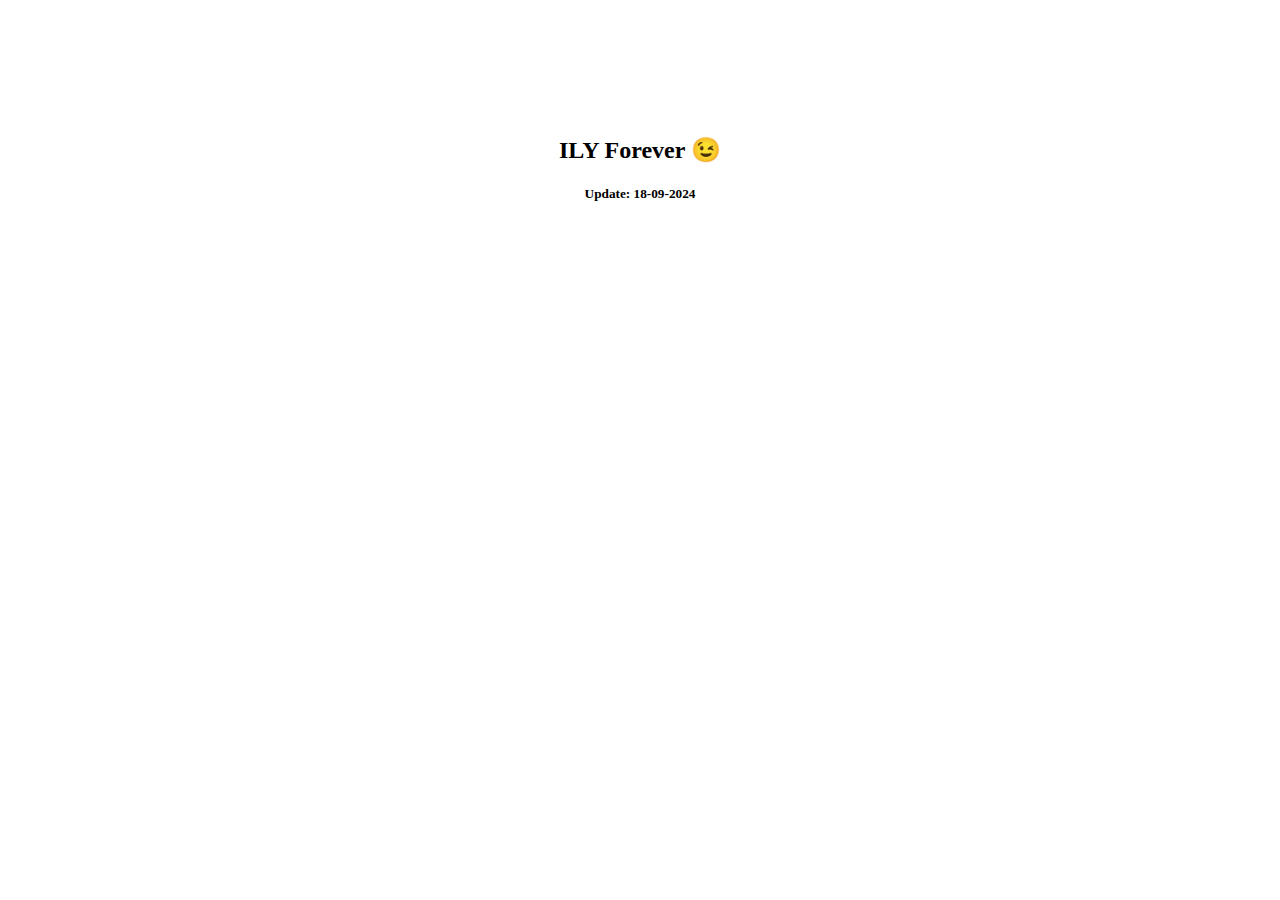
==== index.html @ b7698efd "Update index.html" ====
<!DOCTYPE html>
<html lang="en">
<head>
    <meta charset="UTF-8">
    <meta name="viewport" content="width=device-width, initial-scale=1.0">
    <title>Tidak ada respon darimu 🥲</title>
</head>
<body>
    <center>
        <br>
        <br>
        <br>
        <br>
        <br>
        <br>
        <h2>ILY Forever 😉</h2>
<h5>Update: 18-09-2024</h5>
</center>
</body>
</html>
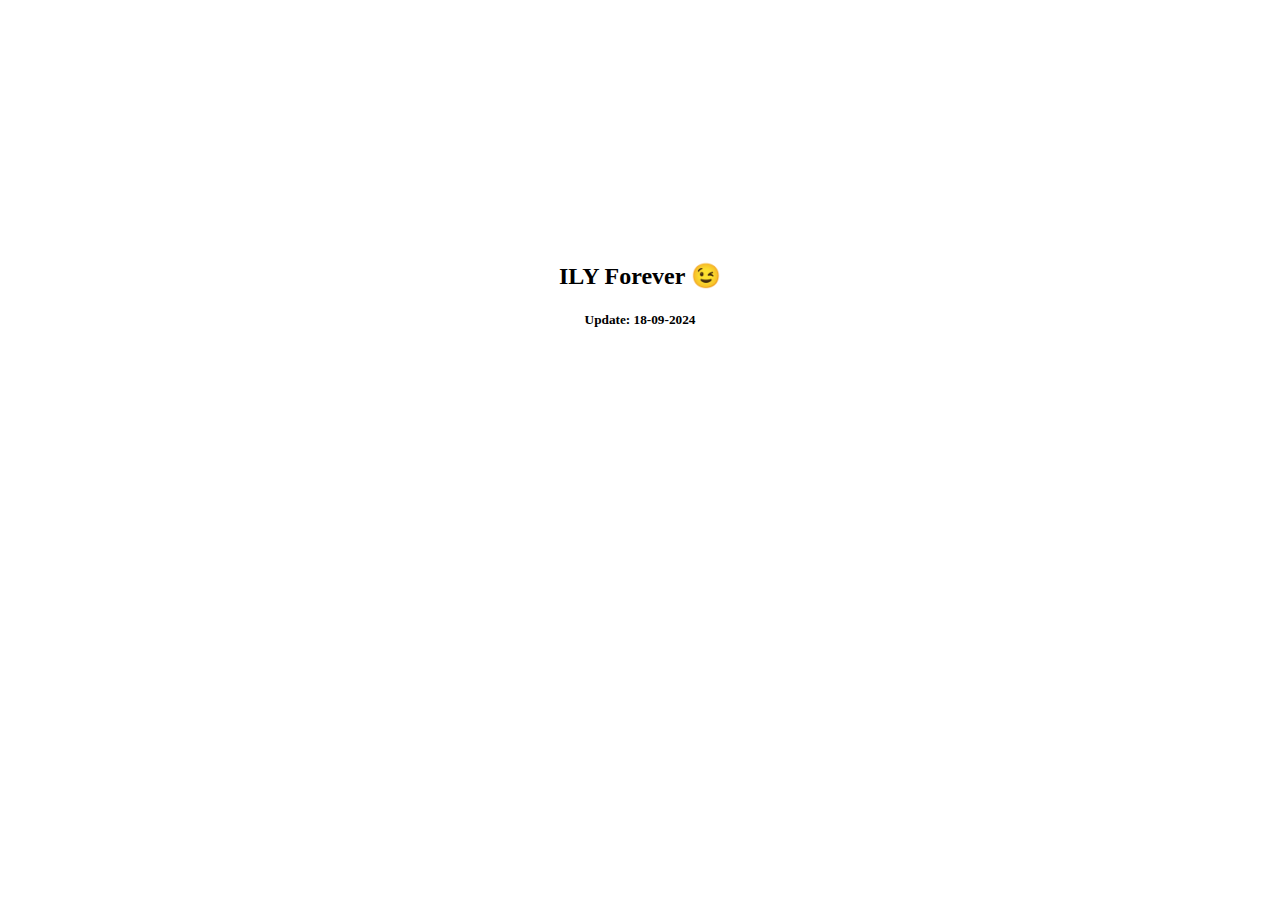
==== commit d4e04a44: "Update index.html" ====
--- a/index.html
+++ b/index.html
@@ -13,6 +13,13 @@
         <br>
         <br>
         <br>
+        <br>
+        <br>
+        <br>
+        <br>
+        <br>
+        <br>
+        <br>
         <h2>ILY Forever 😉</h2>
 <h5>Update: 18-09-2024</h5>
 </center>
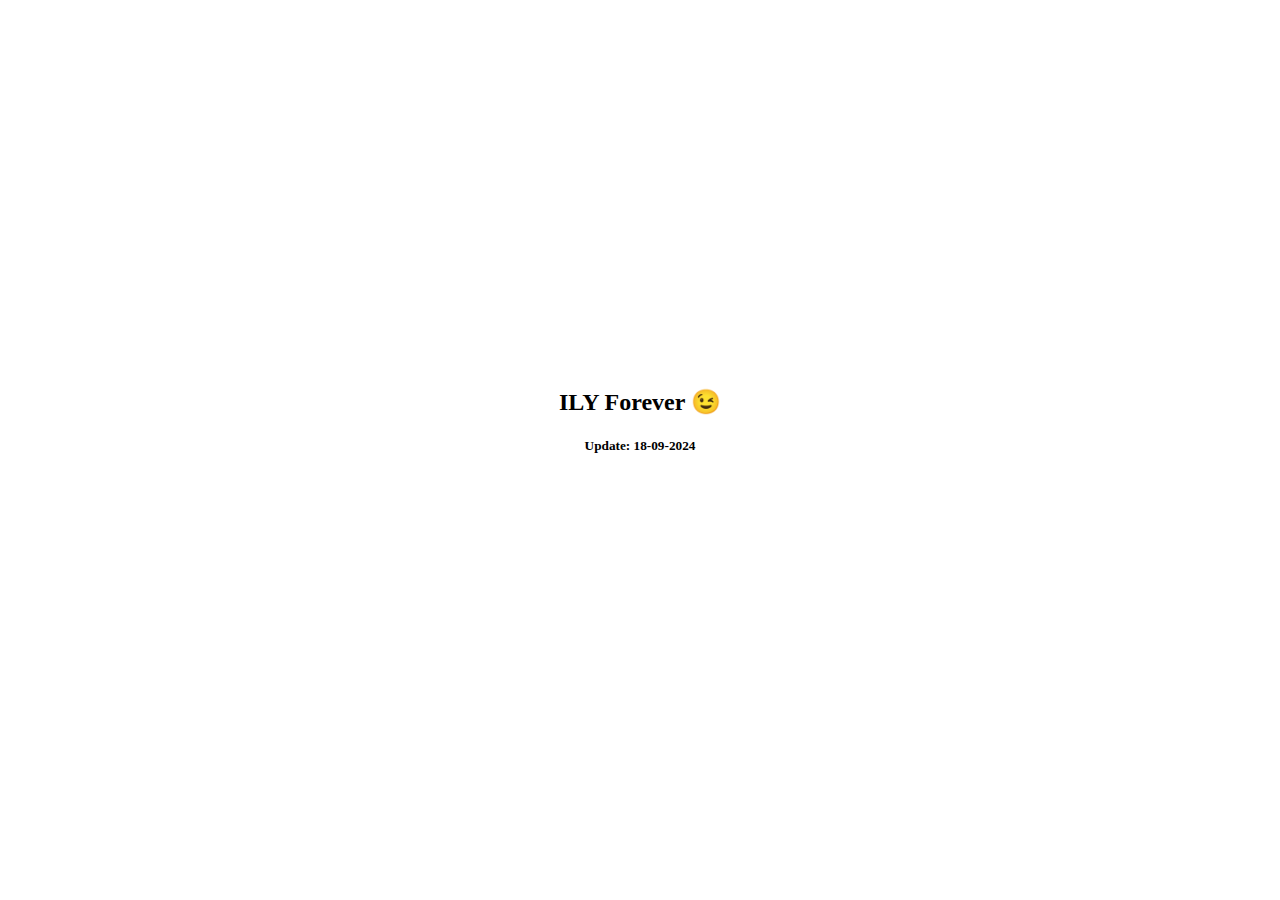
==== commit 5f00f1be: "Update index.html" ====
--- a/index.html
+++ b/index.html
@@ -3,10 +3,17 @@
 <head>
     <meta charset="UTF-8">
     <meta name="viewport" content="width=device-width, initial-scale=1.0">
-    <title>Tidak ada respon darimu 🥲</title>
+    <title>Hai lama tidak ada respon darimu 🥲</title>
 </head>
 <body>
     <center>
+        <br>
+        <br>
+        <br>
+        <br>
+        <br>
+        <br>
+        <br>
         <br>
         <br>
         <br>
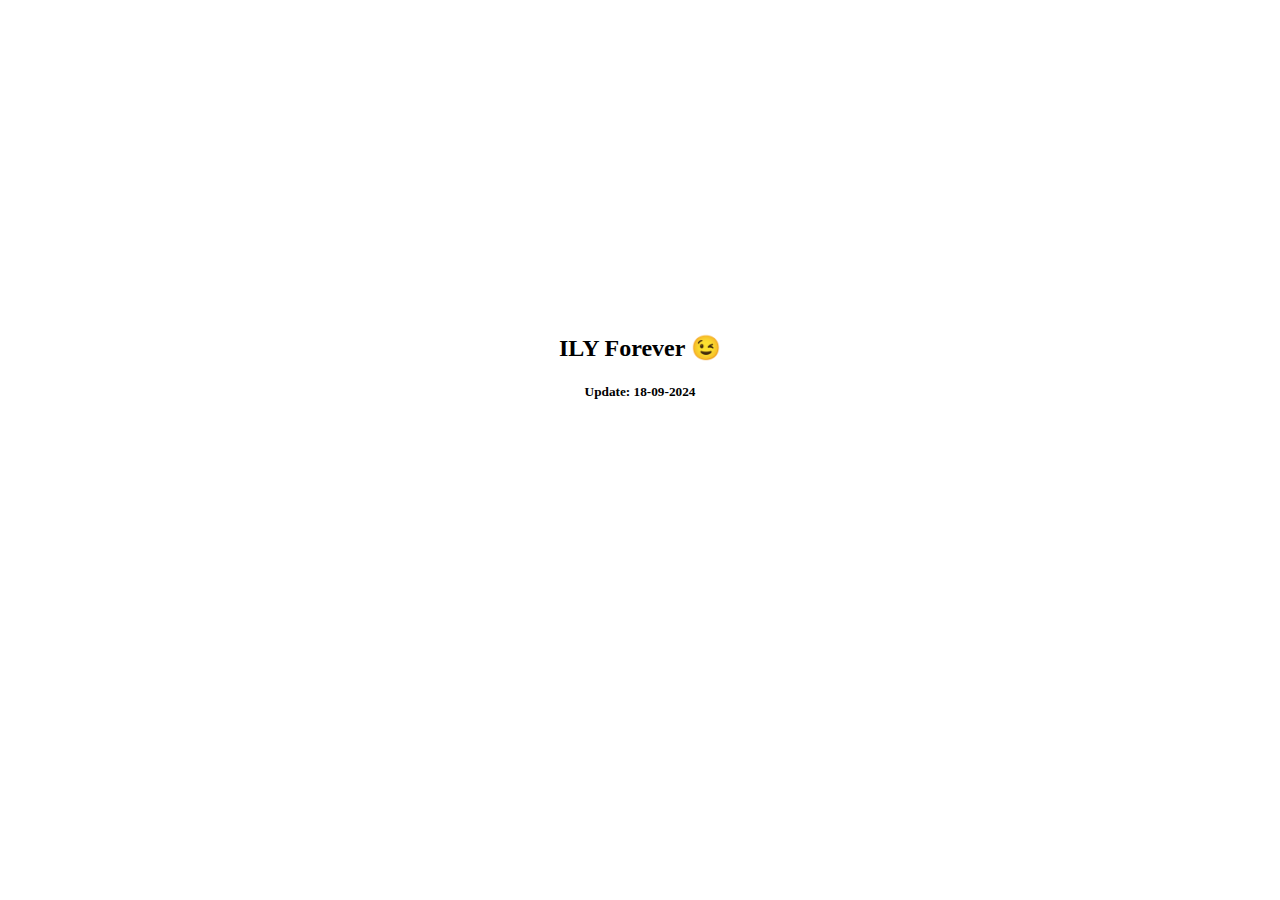
==== commit 76ac7911: "Update index.html" ====
--- a/index.html
+++ b/index.html
@@ -24,9 +24,6 @@
         <br>
         <br>
         <br>
-        <br>
-        <br>
-        <br>
         <h2>ILY Forever 😉</h2>
 <h5>Update: 18-09-2024</h5>
 </center>
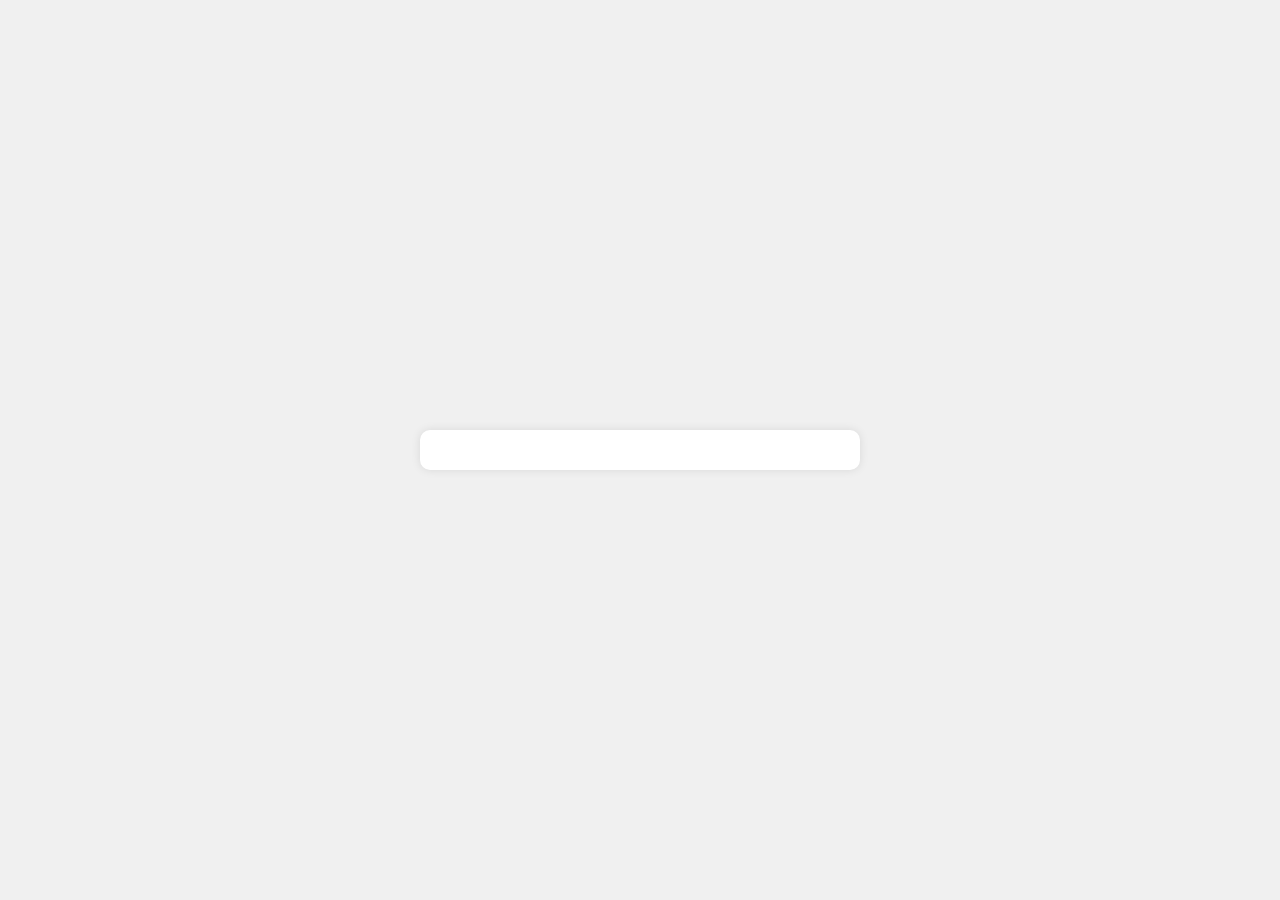
==== commit be49e8af: "Update index.html" ====
--- a/index.html
+++ b/index.html
@@ -1,31 +1,99 @@
 <!DOCTYPE html>
-<html lang="en">
+<html lang="id">
 <head>
     <meta charset="UTF-8">
     <meta name="viewport" content="width=device-width, initial-scale=1.0">
-    <title>Hai lama tidak ada respon darimu 🥲</title>
+    <title>Hitung Mundur</title>
+    <style>
+        body {
+            font-family: Arial, sans-serif;
+            display: flex;
+            justify-content: center;
+            align-items: center;
+            height: 100vh;
+            background-color: #f0f0f0;
+            margin: 0;
+        }
+        .countdown {
+            background: #fff;
+            padding: 20px;
+            border-radius: 10px;
+            box-shadow: 0 0 10px rgba(0, 0, 0, 0.1);
+            text-align: center;
+            width: 90%;
+            max-width: 400px;
+        }
+        h1 {
+            margin-bottom: 20px;
+            font-size: 1.5em;
+        }
+        .time {
+            font-size: 2em;
+            color: #333;
+        }
+        .message {
+            font-size: 1.5em;
+            color: red;
+            display: none;
+        }
+
+        @media (max-width: 600px) {
+            .time {
+                font-size: 1.5em;
+            }
+            .message {
+                font-size: 1.2em;
+            }
+        }
+    </style>
 </head>
 <body>
-    <center>
-        <br>
-        <br>
-        <br>
-        <br>
-        <br>
-        <br>
-        <br>
-        <br>
-        <br>
-        <br>
-        <br>
-        <br>
-        <br>
-        <br>
-        <br>
-        <br>
-        <br>
-        <h2>ILY Forever 😉</h2>
-<h5>Update: 18-09-2024</h5>
-</center>
+
+<div class="countdown">
+    <h1 id="countdown-title">Sisa Waktumu Saat Ini</h1>
+    <div class="time" id="countdown"></div>
+    <div class="message" id="message">"one word for me?"</div>
+</div>
+
+<script>
+    const endDate = new Date('2025-08-21T23:59:59').getTime();
+    const countdownElement = document.getElementById('countdown');
+    const messageElement = document.getElementById('message');
+    const titleElement = document.getElementById('countdown-title');
+
+    const updateCountdown = () => {
+        const now = new Date().getTime();
+        const distance = endDate - now;
+
+        if (distance > 0) {
+            const days = Math.floor(distance / (1000 * 60 * 60 * 24));
+            const hours = Math.floor((distance % (1000 * 60 * 60 * 24)) / (1000 * 60 * 60));
+            const minutes = Math.floor((distance % (1000 * 60 * 60)) / (1000 * 60));
+            const seconds = Math.floor((distance % (1000 * 60)) / 1000);
+            countdownElement.innerHTML = `${days} Hari ${hours} Jam ${minutes} Menit ${seconds} Detik`;
+            messageElement.style.display = 'none';
+        } else {
+            clearInterval(interval);
+            countdownElement.innerHTML = "";
+            titleElement.style.display = 'none'; // Hilangkan judul
+
+            let countdown = 10;
+            const countdownInterval = setInterval(() => {
+                if (countdown >= 0) {
+                    countdownElement.innerHTML = countdown;
+                    countdown--;
+                } else {
+                    clearInterval(countdownInterval);
+                    countdownElement.innerHTML = "";
+                    messageElement.style.display = 'block'; // Tampilkan pesan setelah hitung mundur selesai
+                }
+            }, 1000);
+        }
+    };
+
+    const interval = setInterval(updateCountdown, 1000);
+    updateCountdown();
+</script>
+
 </body>
 </html>
